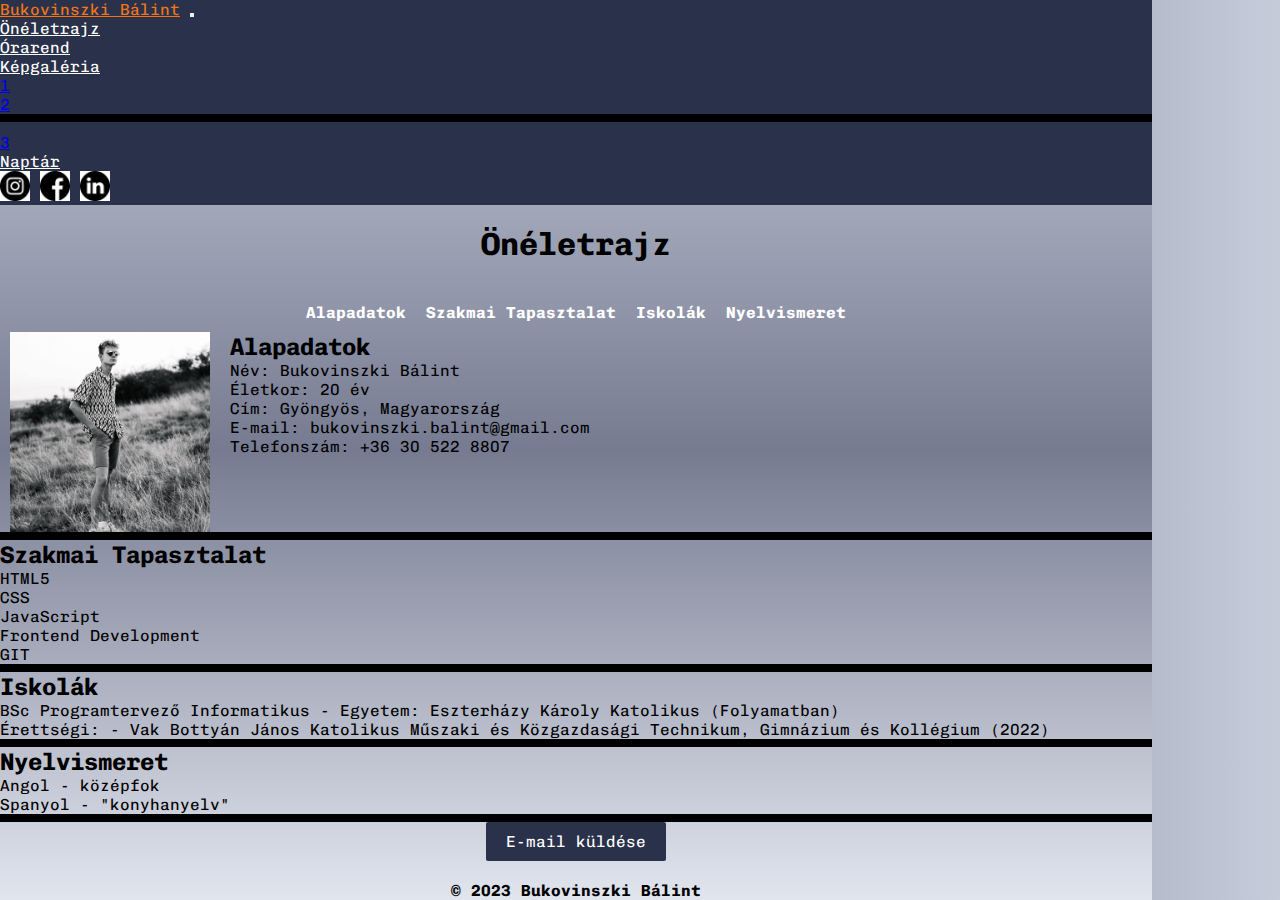
==== index.html @ 13ede570 "0926" ====
<!DOCTYPE html>
<html lang="hu">
<head>
    <meta charset="UTF-8">
    <meta name="viewport" content="width=device-width, initial-scale=1.0">
    <link rel="shortcut icon" href="img/favicon/favicon.png" type="image/x-icon">
    <link href="https://cdn.jsdelivr.net/npm/bootstrap@5.3.2/dist/css/bootstrap.min.css" rel="stylesheet" integrity="sha384-T3c6CoIi6uLrA9TneNEoa7RxnatzjcDSCmG1MXxSR1GAsXEV/Dwwykc2MPK8M2HN" crossorigin="anonymous">
    <link rel="stylesheet" href="css/style.css">
    <script src="js/app.js"></script>
    <title>Önéletrajz</title>
</head>
<body>
    <div class="container">
        <header>
            <nav class="navbar navbar-expand-lg bg-body-tertiary" id="nav-color">
                <div class="container-fluid">
                  <a class="navbar-brand" href="index.html">Bukovinszki Bálint</a>
                  <button class="navbar-toggler" type="button" data-bs-toggle="collapse" data-bs-target="#navbarSupportedContent" aria-controls="navbarSupportedContent" aria-expanded="false" aria-label="Toggle navigation">
                    <span class="navbar-toggler-icon"></span>
                  </button>
                  <div class="collapse navbar-collapse" id="navbarSupportedContent">
                    <ul class="navbar-nav me-auto mb-2 mb-lg-0">
                      <li class="nav-item">
                        <a class="nav-link active" aria-current="page" href="index.html">Önéletrajz</a>
                      </li>
                      <li class="nav-item">
                        <a class="nav-link" href="orarend.html">Órarend</a>
                      </li>
                      <li class="nav-item dropdown">
                        <a class="nav-link dropdown-toggle" href="galeria.html" role="button" data-bs-toggle="dropdown" aria-expanded="false">
                          Képgaléria
                        </a>
                        <ul class="dropdown-menu">
                          <li><a class="dropdown-item" href="#">1</a></li>
                          <li><a class="dropdown-item" href="#">2</a></li>
                          <li><hr class="dropdown-divider"></li>
                          <li><a class="dropdown-item" href="#">3</a></li>
                        </ul>
                      </li>
                      <li class="nav-item">
                        <a class="nav-link" href="naptar.html">Naptár</a>
                      </li>
                    </ul>
                    <div class="social-icons">
                      <a href="https://www.facebook.com/balint.bukovinszki" target="_blank"><img src="/img/favicon/instagram.png" alt="Instagram"></a>
                      <a href="https://www.instagram.com/balint_bukovinszki/" target="_blank"><img src="/img/favicon/facebook.png" alt="Facebook"></a>
                      <a href="https://www.linkedin.com/in/bálint-bukovinszki-180b62279/" target="_blank"><img src="/img/favicon/linkedin.png" alt="LinkedIn"></a>
                  </div>
                  </div>
                </div>
              </nav>
        </header>
        <main>
          <h1 class="resume_cv">Önéletrajz</h1>
          <div class="bookmarks">
              <a class="bookmark-link" href="#basic-info">Alapadatok</a>
              <a class="bookmark-link" href="#professional-experience">Szakmai Tapasztalat</a>
              <a class="bookmark-link" href="#education">Iskolák</a>
              <a class="bookmark-link" href="#languages">Nyelvismeret</a>
          </div>
      
          <a id="basic-info"></a>
      <div class="resume-container">
              <img src="/img/its_me.jpeg" alt="Profilkép" class="resume-image">
              <a id="basic-info">
            <h2>Alapadatok</h2>
        <p>Név: Bukovinszki Bálint</p>
        <p>Életkor: 20 év</p>
        <p>Cím: Gyöngyös, Magyarország</p>
        <p>E-mail: bukovinszki.balint@gmail.com</p>
        <p>Telefonszám: +36 30 522 8807</p>
          </a>
          </div>
          <hr>
          <a id="skills"></a>
          <h2>Szakmai Tapasztalat</h2>
          <ul>
              <li>HTML5</li>
              <li>CSS</li>
              <li>JavaScript</li>
              <li>Frontend Development</li>
              <li>GIT</li>
          </ul>
          <hr>
          <a id="education"></a>
          <h2>Iskolák</h2>
          <ul>
              <li>BSc Programtervező Informatikus - Egyetem: Eszterházy Károly Katolikus (Folyamatban)</li>
              <li>Érettségi: - Vak Bottyán János Katolikus Műszaki és Közgazdasági Technikum, Gimnázium és Kollégium (2022)</li>
          </ul>
          <hr>
          <a id="languages"></a>
          <h2>Nyelvismeret</h2>
          <p>Angol - középfok</p>
          <p>Spanyol - "konyhanyelv"</p>
          <hr>
          <div class="email-link-container"><a class="email-link" href="mailto:bukovinszki.balint@gmail.com?subject=Webprogramozás%20I">E-mail küldése</a></div>
      </main>
      
        <footer><p class="copyright">&copy; 2023 Bukovinszki Bálint</p></footer>
    </div>
    <script src="https://cdn.jsdelivr.net/npm/bootstrap@5.3.2/dist/js/bootstrap.bundle.min.js" integrity="sha384-C6RzsynM9kWDrMNeT87bh95OGNyZPhcTNXj1NW7RuBCsyN/o0jlpcV8Qyq46cDfL" crossorigin="anonymous"></script>
</body>
</html>
---- css/style.css ----
@import url('https://fonts.googleapis.com/css2?family=Chivo+Mono:ital,wght@0,400;1,100;1,200;1,600&family=Mukta:wght@300;400;500;700;800&display=swap');
*{
    margin: 0;
    padding: 0;
    font-family: 'Chivo Mono', 'Times New Roman', Times, serif;
}
html,body{
    height: 100%;
    overflow-y: hidden;
    background-image: linear-gradient(to left, rgb(199, 204, 219) , rgb(118, 123, 145), rgb(225, 229, 238));
}
.container{
    height: 100%;
    width: 90%;
    display: flex;
    flex-flow: column;
    background-image: linear-gradient(to bottom, rgb(199, 204, 219) , rgb(118, 123, 145), rgb(225, 229, 238));
    overflow-y: auto;
}
#nav-color{
    background-color: #2A324B !important;
    color:white !important;
}
.navbar .navbar-nav .nav-link{
    color:white;
    transition:color 0.3s ease-in-out;
}
.navbar .navbar-nav .nav-link:hover {
    color: #F57514;
}
.navbar .navbar-brand {
    color: #F57514;
}
header{
    top:0;
}
main{
    flex: 1;
}
.social-icons {
    display: flex;
    align-items: center;
    gap: 10px;
}

.social-icons a {
    text-decoration: none;
    color: white;
}

.social-icons img {
    height: 30px;
    width: 30px;
    background-color: white;
}
.social-icons a:hover{
    box-shadow: 0px 0px 150px #000000;
    z-index: 2;
    transform: scale(1.5);
    transition: transform 0.6s ease;
  }
  .copyright{
    display: flex;
    flex-wrap: wrap;
    justify-content: center;
    font-weight: bold;
  }
  .copyright:hover{
    color: #F57514;
  }
  .resume_cv{
    text-align: center;
    padding: 20px;
  }

.resume-container {
    display: flex;
    flex-direction: row;
    align-items: flex-start;
    margin-top: 10px;
    padding-left:10px;
}

.resume-image {
    max-width: 200px;
    height: auto;
    float: left;
    margin-right: 20px;
}

.resume-details {
    flex: 1;
}
.bookmarks {
    display: flex;
    justify-content: center;
    margin-top: 20px;
}

.bookmark-link {
    margin: 0 10px;
    text-decoration: none;
    color:white;
    font-weight: bold;
}

.bookmark-link:hover {
    color: #2A324B;
    background-color: gainsboro;
    transform: scale(1.1);
    transition: color 0.6s ease, transform 0.6s ease;
}

hr{
    border: 4px solid black;
}
.email-link-container{
    display: flex;
    justify-content: center;
    align-items: center;
    padding-bottom: 20px;
}
.email-link {
    display: inline-block;
    align-items: center;
    background-color: #2A324B;
    color: white;
    padding: 10px 20px;
    border-radius: 2px;
    text-decoration: none;
    transition: background-color 0.6s ease; 
}

.email-link:hover {
    background-color: #3c496f;
}
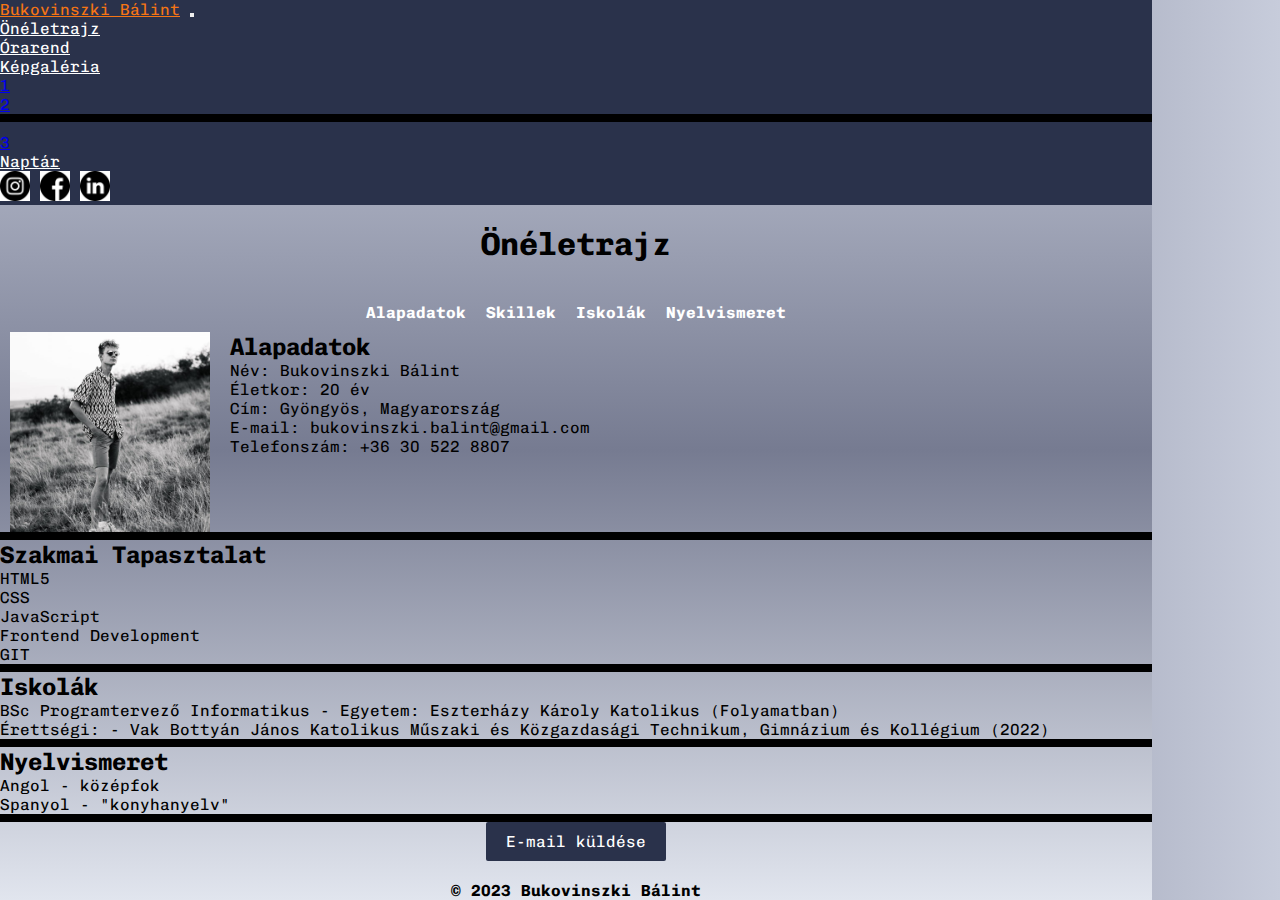
==== commit 46521b25: "modified_colors_" ====
--- a/index.html
+++ b/index.html
@@ -42,8 +42,8 @@
                       </li>
                     </ul>
                     <div class="social-icons">
-                      <a href="https://www.facebook.com/balint.bukovinszki" target="_blank"><img src="/img/favicon/instagram.png" alt="Instagram"></a>
-                      <a href="https://www.instagram.com/balint_bukovinszki/" target="_blank"><img src="/img/favicon/facebook.png" alt="Facebook"></a>
+                      <a href="https://www.instagram.com/balint_bukovinszki/" target="_blank"><img src="/img/favicon/instagram.png" alt="Instagram"></a>
+                      <a href="https://www.facebook.com/balint.bukovinszki" target="_blank"><img src="/img/favicon/facebook.png" alt="Facebook"></a>
                       <a href="https://www.linkedin.com/in/bálint-bukovinszki-180b62279/" target="_blank"><img src="/img/favicon/linkedin.png" alt="LinkedIn"></a>
                   </div>
                   </div>
@@ -54,7 +54,7 @@
           <h1 class="resume_cv">Önéletrajz</h1>
           <div class="bookmarks">
               <a class="bookmark-link" href="#basic-info">Alapadatok</a>
-              <a class="bookmark-link" href="#professional-experience">Szakmai Tapasztalat</a>
+              <a class="bookmark-link" href="skills">Skillek</a>
               <a class="bookmark-link" href="#education">Iskolák</a>
               <a class="bookmark-link" href="#languages">Nyelvismeret</a>
           </div>
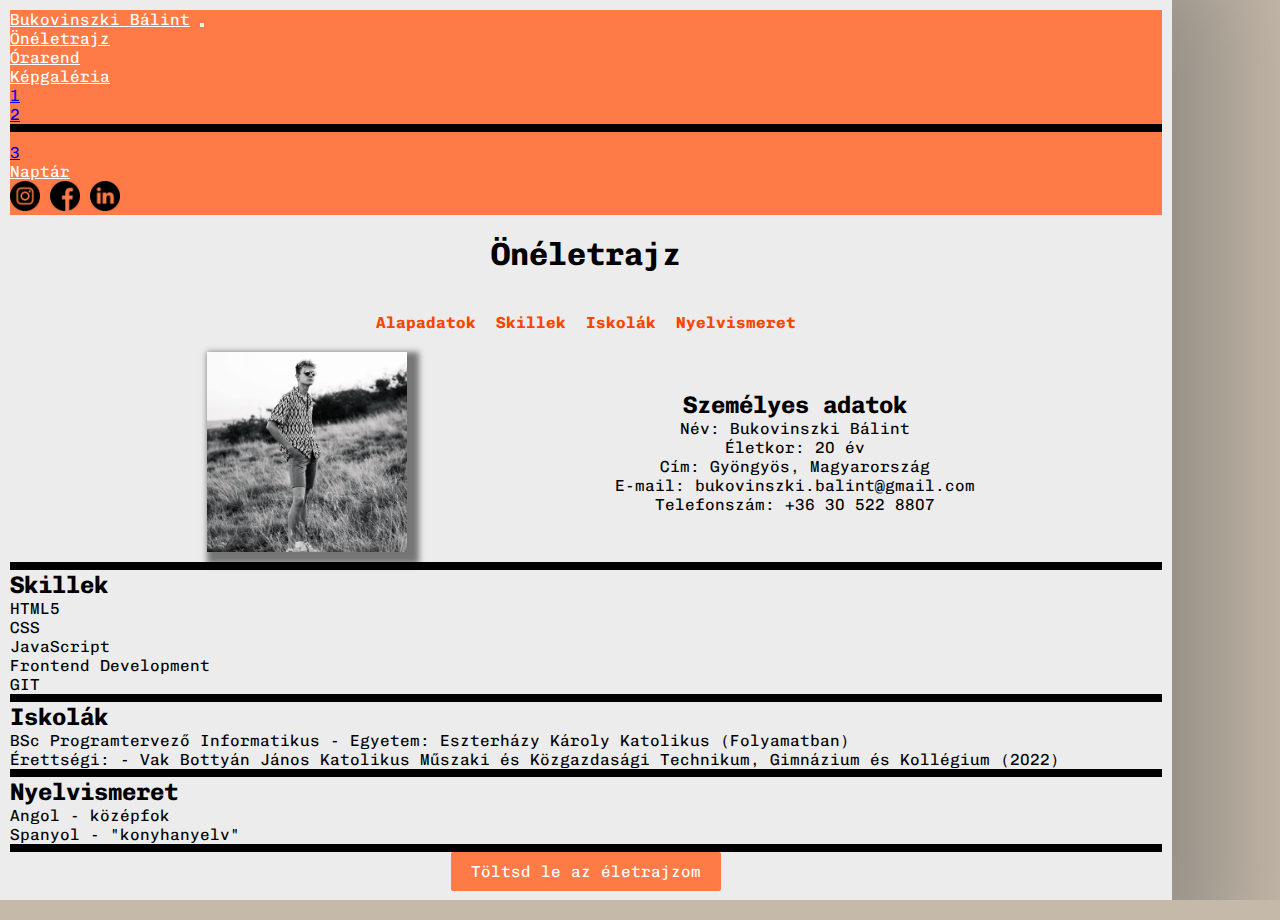
==== commit 06240380: "modified_" ====
--- a/index.html
+++ b/index.html
@@ -54,26 +54,25 @@
           <h1 class="resume_cv">Önéletrajz</h1>
           <div class="bookmarks">
               <a class="bookmark-link" href="#basic-info">Alapadatok</a>
-              <a class="bookmark-link" href="skills">Skillek</a>
+              <a class="bookmark-link" href="#skills">Skillek</a>
               <a class="bookmark-link" href="#education">Iskolák</a>
               <a class="bookmark-link" href="#languages">Nyelvismeret</a>
           </div>
-      
-          <a id="basic-info"></a>
-      <div class="resume-container">
+
+            <div class="resume-container">
               <img src="/img/its_me.jpeg" alt="Profilkép" class="resume-image">
               <a id="basic-info">
-            <h2>Alapadatok</h2>
-        <p>Név: Bukovinszki Bálint</p>
-        <p>Életkor: 20 év</p>
-        <p>Cím: Gyöngyös, Magyarország</p>
-        <p>E-mail: bukovinszki.balint@gmail.com</p>
-        <p>Telefonszám: +36 30 522 8807</p>
-          </a>
+            <h2>Személyes adatok</h2>
+            <p>Név: Bukovinszki Bálint</p>
+            <p>Életkor: 20 év</p>
+            <p>Cím: Gyöngyös, Magyarország</p>
+            <p>E-mail: bukovinszki.balint@gmail.com</p>
+            <p>Telefonszám: +36 30 522 8807</p>
+            </a>
           </div>
           <hr>
           <a id="skills"></a>
-          <h2>Szakmai Tapasztalat</h2>
+          <h2>Skillek</h2>
           <ul>
               <li>HTML5</li>
               <li>CSS</li>
@@ -94,6 +93,8 @@
           <p>Angol - középfok</p>
           <p>Spanyol - "konyhanyelv"</p>
           <hr>
+          <div class="resume_download_container"><a class="resume_download" href="#">Töltsd le az életrajzom</a></div>
+          <hr>
           <div class="email-link-container"><a class="email-link" href="mailto:bukovinszki.balint@gmail.com?subject=Webprogramozás%20I">E-mail küldése</a></div>
       </main>
       
--- a/css/style.css
+++ b/css/style.css
@@ -7,29 +7,35 @@
 html,body{
     height: 100%;
     overflow-y: hidden;
-    background-image: linear-gradient(to left, rgb(199, 204, 219) , rgb(118, 123, 145), rgb(225, 229, 238));
+    background-color:#c5b9a9;
 }
 .container{
     height: 100%;
     width: 90%;
     display: flex;
     flex-flow: column;
-    background-image: linear-gradient(to bottom, rgb(199, 204, 219) , rgb(118, 123, 145), rgb(225, 229, 238));
+    background-color: #ececec;
     overflow-y: auto;
+    box-shadow: 5px 5px 100px 50px rgba(98, 98, 98, 0.5);
+    padding: 10px;
 }
 #nav-color{
-    background-color: #2A324B !important;
+    background-color: #fe7b47 !important;
     color:white !important;
 }
 .navbar .navbar-nav .nav-link{
     color:white;
-    transition:color 0.3s ease-in-out;
+    transition:color 0.6s ease-in-out;
 }
 .navbar .navbar-nav .nav-link:hover {
-    color: #F57514;
+    color: black;
 }
 .navbar .navbar-brand {
-    color: #F57514;
+    color: white;
+    transition:  color 0.6s ease-out;
+}
+.navbar .navbar-brand:hover {
+    color: black;
 }
 header{
     top:0;
@@ -51,7 +57,6 @@
 .social-icons img {
     height: 30px;
     width: 30px;
-    background-color: white;
 }
 .social-icons a:hover{
     box-shadow: 0px 0px 150px #000000;
@@ -75,10 +80,13 @@
 
 .resume-container {
     display: flex;
-    flex-direction: row;
-    align-items: flex-start;
+    flex-flow: row wrap;
+    justify-content: space-evenly;
+    align-items: center;
     margin-top: 10px;
     padding-left:10px;
+    padding-top: 10px;
+    padding-bottom: 10px;
 }
 
 .resume-image {
@@ -86,6 +94,11 @@
     height: auto;
     float: left;
     margin-right: 20px;
+    box-shadow:6px 6px 6px 6px rgba(0, 0, 0, .5);
+    transition:transform 0.6s ease;
+}
+.resume-image:hover {
+    transform: scale(1.4);
 }
 
 .resume-details {
@@ -93,6 +106,7 @@
 }
 .bookmarks {
     display: flex;
+    flex-flow: row wrap;
     justify-content: center;
     margin-top: 20px;
 }
@@ -100,7 +114,7 @@
 .bookmark-link {
     margin: 0 10px;
     text-decoration: none;
-    color:white;
+    color:#f64600;
     font-weight: bold;
 }
 
@@ -123,7 +137,7 @@
 .email-link {
     display: inline-block;
     align-items: center;
-    background-color: #2A324B;
+    background-color: #fe7b47;
     color: white;
     padding: 10px 20px;
     border-radius: 2px;
@@ -132,5 +146,24 @@
 }
 
 .email-link:hover {
-    background-color: #3c496f;
+    background-color: #f25314;
+}
+.resume_download_container{
+    display: flex;
+    justify-content: center;
+    align-items: center;
+    padding-bottom: 20px;
+}
+.resume_download{
+    display: inline-block;
+    align-items: center;
+    background-color: #fe7b47;
+    color: white;
+    padding: 10px 20px;
+    border-radius: 2px;
+    text-decoration: none;
+    transition: background-color 0.6s ease; 
+}
+#basic-info, #skills, #education, #languages {
+    text-align: center;
 }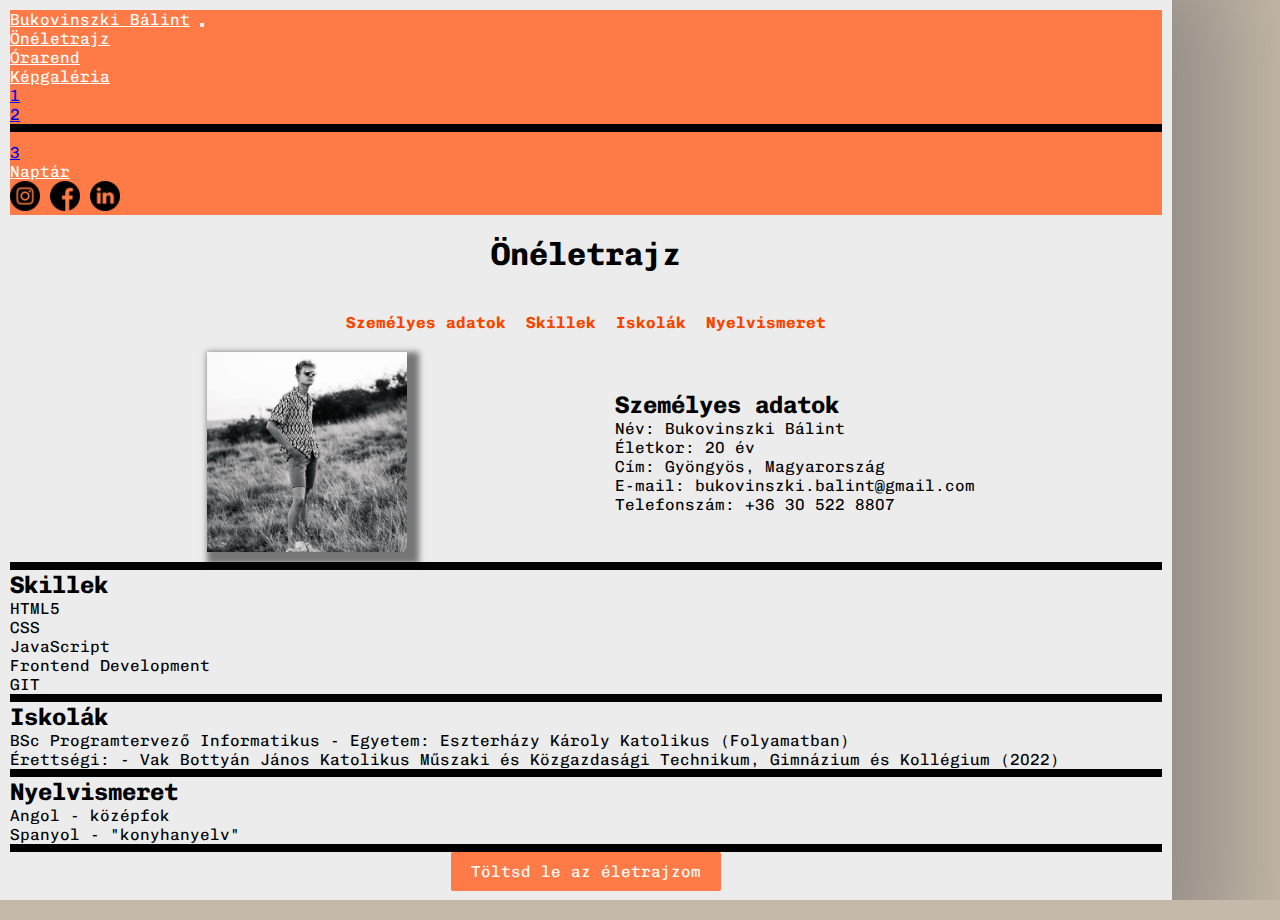
==== commit ee7bf595: "modify" ====
--- a/index.html
+++ b/index.html
@@ -53,7 +53,7 @@
         <main>
           <h1 class="resume_cv">Önéletrajz</h1>
           <div class="bookmarks">
-              <a class="bookmark-link" href="#basic-info">Alapadatok</a>
+              <a class="bookmark-link" href="#personal-info">Személyes adatok</a>
               <a class="bookmark-link" href="#skills">Skillek</a>
               <a class="bookmark-link" href="#education">Iskolák</a>
               <a class="bookmark-link" href="#languages">Nyelvismeret</a>
@@ -61,7 +61,7 @@
 
             <div class="resume-container">
               <img src="/img/its_me.jpeg" alt="Profilkép" class="resume-image">
-              <a id="basic-info">
+              <a id="personal-info">
             <h2>Személyes adatok</h2>
             <p>Név: Bukovinszki Bálint</p>
             <p>Életkor: 20 év</p>
--- a/css/style.css
+++ b/css/style.css
@@ -61,7 +61,7 @@
 .social-icons a:hover{
     box-shadow: 0px 0px 150px #000000;
     z-index: 2;
-    transform: scale(1.5);
+    transform: scale(1.6);
     transition: transform 0.6s ease;
   }
   .copyright{
@@ -98,7 +98,7 @@
     transition:transform 0.6s ease;
 }
 .resume-image:hover {
-    transform: scale(1.4);
+    transform: scale(1.2);
 }
 
 .resume-details {
@@ -166,4 +166,7 @@
 }
 #basic-info, #skills, #education, #languages {
     text-align: center;
+}
+#basic-info{
+    padding-top: 20px;
 }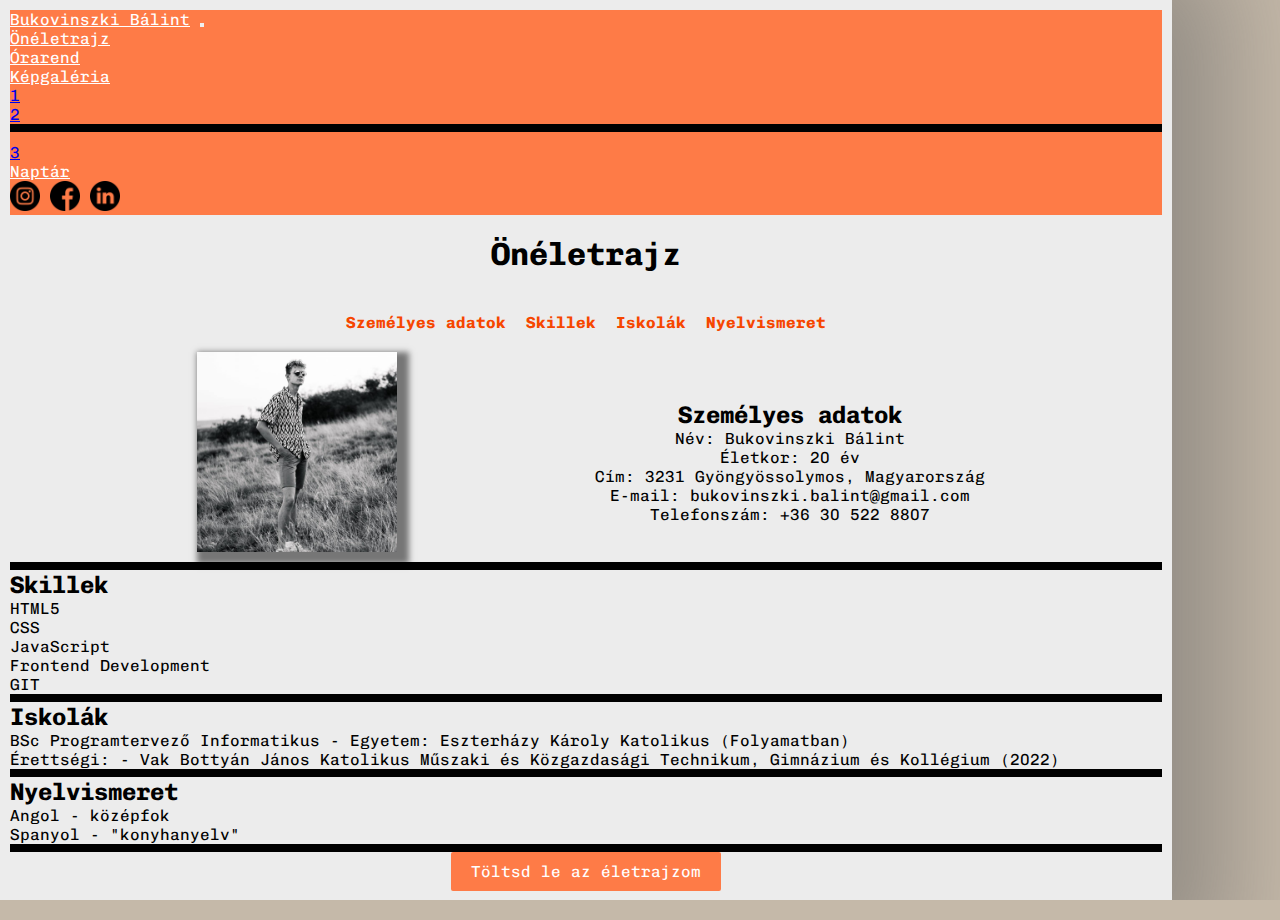
==== commit 1c59bf73: "modify0927" ====
--- a/index.html
+++ b/index.html
@@ -65,7 +65,7 @@
             <h2>Személyes adatok</h2>
             <p>Név: Bukovinszki Bálint</p>
             <p>Életkor: 20 év</p>
-            <p>Cím: Gyöngyös, Magyarország</p>
+            <p>Cím: 3231 Gyöngyössolymos, Magyarország</p>
             <p>E-mail: bukovinszki.balint@gmail.com</p>
             <p>Telefonszám: +36 30 522 8807</p>
             </a>
@@ -90,10 +90,10 @@
           <hr>
           <a id="languages"></a>
           <h2>Nyelvismeret</h2>
-          <p>Angol - középfok</p>
-          <p>Spanyol - "konyhanyelv"</p>
+          <li>Angol - középfok</li>
+          <li>Spanyol - "konyhanyelv"</li>
           <hr>
-          <div class="resume_download_container"><a class="resume_download" href="#">Töltsd le az életrajzom</a></div>
+          <div class="resume_download_container"><a class="resume_download" href="/img/eurpass_cv/CV _ Bálint Bukovinszki.pdf">Töltsd le az életrajzom</a></div>
           <hr>
           <div class="email-link-container"><a class="email-link" href="mailto:bukovinszki.balint@gmail.com?subject=Webprogramozás%20I">E-mail küldése</a></div>
       </main>
--- a/css/style.css
+++ b/css/style.css
@@ -1,3 +1,4 @@
+/*Egész oldra való beállítások jel:H*/
 @import url('https://fonts.googleapis.com/css2?family=Chivo+Mono:ital,wght@0,400;1,100;1,200;1,600&family=Mukta:wght@300;400;500;700;800&display=swap');
 *{
     margin: 0;
@@ -9,6 +10,7 @@
     overflow-y: hidden;
     background-color:#c5b9a9;
 }
+/*H*/
 .container{
     height: 100%;
     width: 90%;
@@ -19,6 +21,7 @@
     box-shadow: 5px 5px 100px 50px rgba(98, 98, 98, 0.5);
     padding: 10px;
 }
+/*HEADER beállítása jel:N*/
 #nav-color{
     background-color: #fe7b47 !important;
     color:white !important;
@@ -64,6 +67,8 @@
     transform: scale(1.6);
     transition: transform 0.6s ease;
   }
+  /*N*/
+  /*Footer bállításai*/
   .copyright{
     display: flex;
     flex-wrap: wrap;
@@ -73,6 +78,8 @@
   .copyright:hover{
     color: #F57514;
   }
+  /*F*/
+  /*Main beállításai*/
   .resume_cv{
     text-align: center;
     padding: 20px;
@@ -164,9 +171,13 @@
     text-decoration: none;
     transition: background-color 0.6s ease; 
 }
-#basic-info, #skills, #education, #languages {
+.resume_download:hover{
+    background-color: #f25314;
+}
+#personal-info, #skills, #education, #languages {
     text-align: center;
 }
-#basic-info{
+#personal-info{
     padding-top: 20px;
-}+}
+/*M*/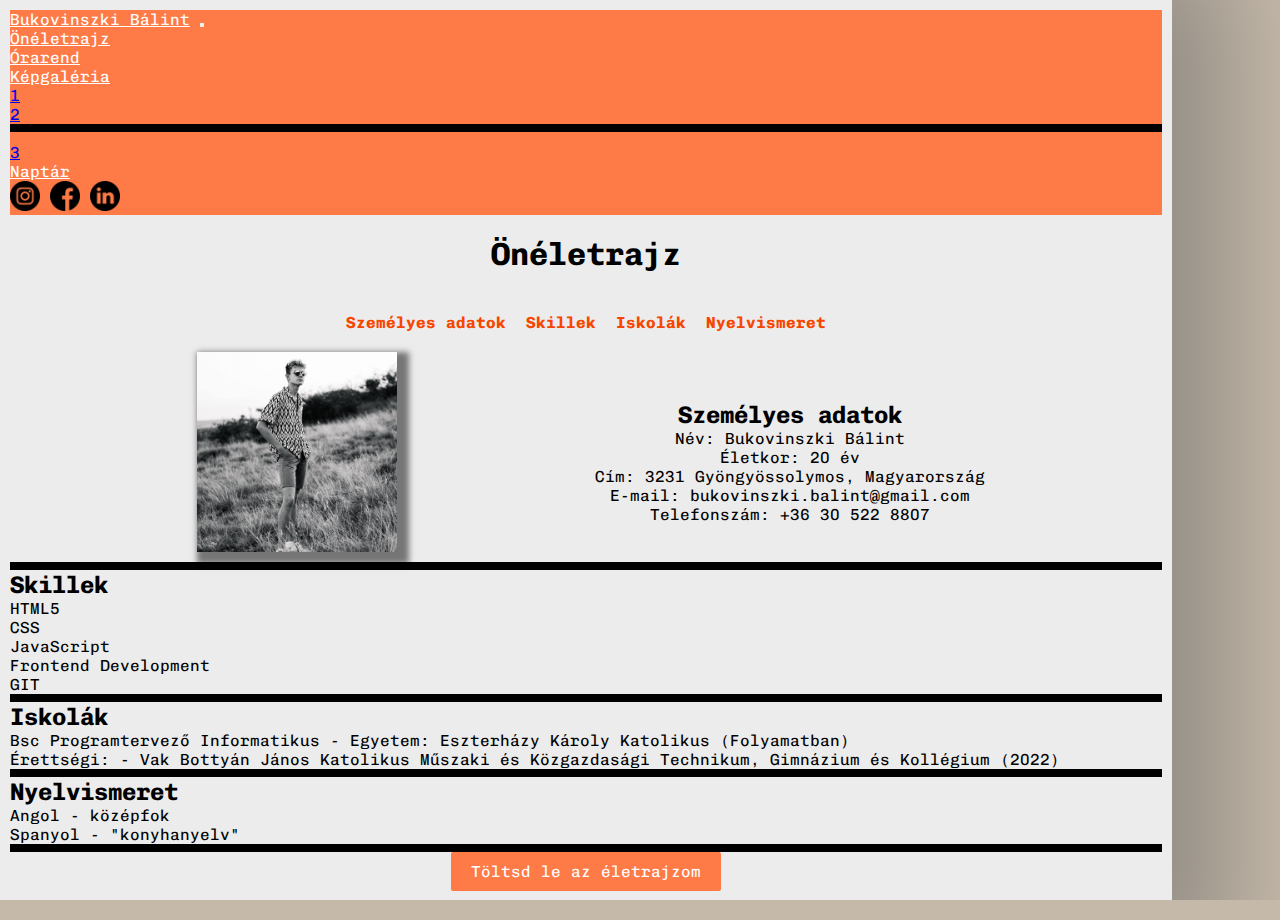
==== commit 4444c5f4: "modify" ====
--- a/index.html
+++ b/index.html
@@ -84,7 +84,7 @@
           <a id="education"></a>
           <h2>Iskolák</h2>
           <ul>
-              <li>BSc Programtervező Informatikus - Egyetem: Eszterházy Károly Katolikus (Folyamatban)</li>
+              <li>Bsc Programtervező Informatikus - Egyetem: Eszterházy Károly Katolikus (Folyamatban)</li>
               <li>Érettségi: - Vak Bottyán János Katolikus Műszaki és Közgazdasági Technikum, Gimnázium és Kollégium (2022)</li>
           </ul>
           <hr>
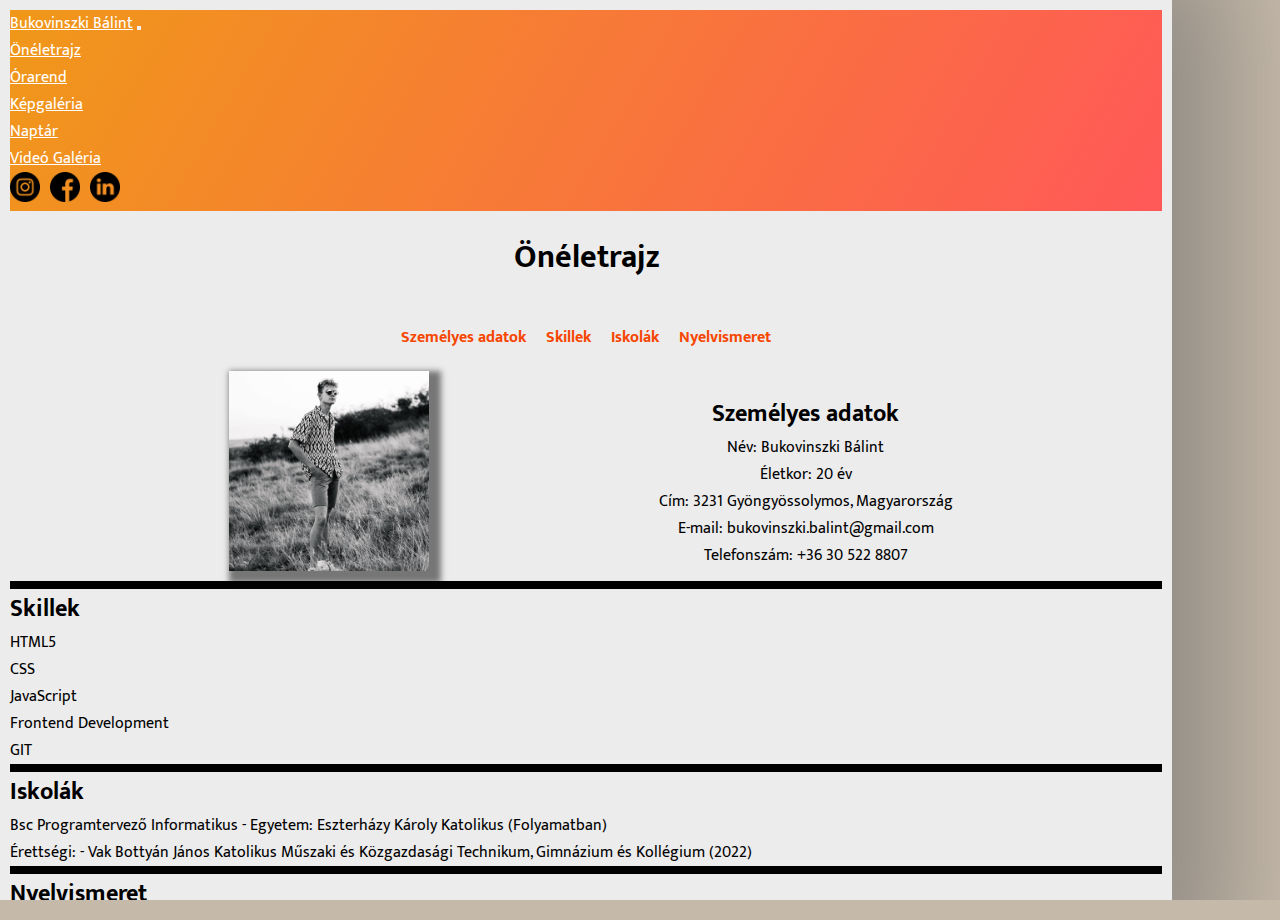
==== commit 174613bd: ".changes" ====
--- a/index.html
+++ b/index.html
@@ -1,105 +1,159 @@
 <!DOCTYPE html>
 <html lang="hu">
-<head>
-    <meta charset="UTF-8">
-    <meta name="viewport" content="width=device-width, initial-scale=1.0">
-    <link rel="shortcut icon" href="img/favicon/favicon.png" type="image/x-icon">
-    <link href="https://cdn.jsdelivr.net/npm/bootstrap@5.3.2/dist/css/bootstrap.min.css" rel="stylesheet" integrity="sha384-T3c6CoIi6uLrA9TneNEoa7RxnatzjcDSCmG1MXxSR1GAsXEV/Dwwykc2MPK8M2HN" crossorigin="anonymous">
-    <link rel="stylesheet" href="css/style.css">
+  <head>
+    <meta charset="UTF-8" />
+    <meta name="viewport" content="width=device-width, initial-scale=1.0" />
+    <link
+      rel="shortcut icon"
+      href="img/favicon/favicon.png"
+      type="image/x-icon"
+    />
+    <link
+      href="https://cdn.jsdelivr.net/npm/bootstrap@5.3.2/dist/css/bootstrap.min.css"
+      rel="stylesheet"
+      integrity="sha384-T3c6CoIi6uLrA9TneNEoa7RxnatzjcDSCmG1MXxSR1GAsXEV/Dwwykc2MPK8M2HN"
+      crossorigin="anonymous"
+    />
+    <link rel="stylesheet" href="css/style.css" />
     <script src="js/app.js"></script>
     <title>Önéletrajz</title>
-</head>
-<body>
+  </head>
+
+  <body>
     <div class="container">
-        <header>
-            <nav class="navbar navbar-expand-lg bg-body-tertiary" id="nav-color">
-                <div class="container-fluid">
-                  <a class="navbar-brand" href="index.html">Bukovinszki Bálint</a>
-                  <button class="navbar-toggler" type="button" data-bs-toggle="collapse" data-bs-target="#navbarSupportedContent" aria-controls="navbarSupportedContent" aria-expanded="false" aria-label="Toggle navigation">
-                    <span class="navbar-toggler-icon"></span>
-                  </button>
-                  <div class="collapse navbar-collapse" id="navbarSupportedContent">
-                    <ul class="navbar-nav me-auto mb-2 mb-lg-0">
-                      <li class="nav-item">
-                        <a class="nav-link active" aria-current="page" href="index.html">Önéletrajz</a>
-                      </li>
-                      <li class="nav-item">
-                        <a class="nav-link" href="orarend.html">Órarend</a>
-                      </li>
-                      <li class="nav-item dropdown">
-                        <a class="nav-link dropdown-toggle" href="galeria.html" role="button" data-bs-toggle="dropdown" aria-expanded="false">
-                          Képgaléria
-                        </a>
-                        <ul class="dropdown-menu">
-                          <li><a class="dropdown-item" href="#">1</a></li>
-                          <li><a class="dropdown-item" href="#">2</a></li>
-                          <li><hr class="dropdown-divider"></li>
-                          <li><a class="dropdown-item" href="#">3</a></li>
-                        </ul>
-                      </li>
-                      <li class="nav-item">
-                        <a class="nav-link" href="naptar.html">Naptár</a>
-                      </li>
-                    </ul>
-                    <div class="social-icons">
-                      <a href="https://www.instagram.com/balint_bukovinszki/" target="_blank"><img src="/img/favicon/instagram.png" alt="Instagram"></a>
-                      <a href="https://www.facebook.com/balint.bukovinszki" target="_blank"><img src="/img/favicon/facebook.png" alt="Facebook"></a>
-                      <a href="https://www.linkedin.com/in/bálint-bukovinszki-180b62279/" target="_blank"><img src="/img/favicon/linkedin.png" alt="LinkedIn"></a>
-                  </div>
-                  </div>
-                </div>
-              </nav>
-        </header>
-        <main>
-          <h1 class="resume_cv">Önéletrajz</h1>
-          <div class="bookmarks">
-              <a class="bookmark-link" href="#personal-info">Személyes adatok</a>
-              <a class="bookmark-link" href="#skills">Skillek</a>
-              <a class="bookmark-link" href="#education">Iskolák</a>
-              <a class="bookmark-link" href="#languages">Nyelvismeret</a>
+      <header>
+        <nav class="navbar navbar-expand-lg bg-body-tertiary" id="nav-color">
+          <div class="container-fluid">
+            <a class="navbar-brand" href="index.html">Bukovinszki Bálint</a>
+            <button
+              class="navbar-toggler"
+              type="button"
+              data-bs-toggle="collapse"
+              data-bs-target="#navbarSupportedContent"
+              aria-controls="navbarSupportedContent"
+              aria-expanded="false"
+              aria-label="Toggle navigation"
+            >
+              <span class="navbar-toggler-icon"></span>
+            </button>
+            <div class="collapse navbar-collapse" id="navbarSupportedContent">
+              <ul class="navbar-nav me-auto mb-2 mb-lg-0">
+                <li class="nav-item">
+                  <a
+                    class="nav-link active"
+                    aria-current="page"
+                    href="index.html"
+                    >Önéletrajz</a
+                  >
+                </li>
+                <li class="nav-item">
+                  <a class="nav-link" href="orarend.html">Órarend</a>
+                </li>
+                <li class="nav-item">
+                  <a class="nav-link" href="galeria.html"> Képgaléria </a>
+                </li>
+                <li class="nav-item">
+                  <a class="nav-link" href="naptar.html">Naptár</a>
+                </li>
+                <li class="nav-item">
+                  <a class="nav-link" href="videogaleria.html">Videó Galéria</a>
+                </li>
+              </ul>
+              <div class="social-icons">
+                <a
+                  href="https://www.instagram.com/balint_bukovinszki/"
+                  target="_blank"
+                  ><img src="/img/favicon/instagram.png" alt="Instagram"
+                /></a>
+                <a
+                  href="https://www.facebook.com/balint.bukovinszki"
+                  target="_blank"
+                  ><img src="/img/favicon/facebook.png" alt="Facebook"
+                /></a>
+                <a
+                  href="https://www.linkedin.com/in/bálint-bukovinszki-180b62279/"
+                  target="_blank"
+                  ><img src="/img/favicon/linkedin.png" alt="LinkedIn"
+                /></a>
+              </div>
+            </div>
           </div>
+        </nav>
+      </header>
+      <main>
+        <h1 class="resume_cv">Önéletrajz</h1>
+        <div class="bookmarks">
+          <a class="bookmark-link" href="#personal-info">Személyes adatok</a>
+          <a class="bookmark-link" href="#skills">Skillek</a>
+          <a class="bookmark-link" href="#education">Iskolák</a>
+          <a class="bookmark-link" href="#languages">Nyelvismeret</a>
+        </div>
 
-            <div class="resume-container">
-              <img src="/img/its_me.jpeg" alt="Profilkép" class="resume-image">
-              <a id="personal-info">
+        <div class="resume-container">
+          <img src="/img/its_me.jpeg" alt="Profilkép" class="resume-image" />
+          <a id="personal-info">
             <h2>Személyes adatok</h2>
             <p>Név: Bukovinszki Bálint</p>
             <p>Életkor: 20 év</p>
             <p>Cím: 3231 Gyöngyössolymos, Magyarország</p>
             <p>E-mail: bukovinszki.balint@gmail.com</p>
             <p>Telefonszám: +36 30 522 8807</p>
-            </a>
-          </div>
-          <hr>
-          <a id="skills"></a>
-          <h2>Skillek</h2>
-          <ul>
-              <li>HTML5</li>
-              <li>CSS</li>
-              <li>JavaScript</li>
-              <li>Frontend Development</li>
-              <li>GIT</li>
-          </ul>
-          <hr>
-          <a id="education"></a>
-          <h2>Iskolák</h2>
-          <ul>
-              <li>Bsc Programtervező Informatikus - Egyetem: Eszterházy Károly Katolikus (Folyamatban)</li>
-              <li>Érettségi: - Vak Bottyán János Katolikus Műszaki és Közgazdasági Technikum, Gimnázium és Kollégium (2022)</li>
-          </ul>
-          <hr>
-          <a id="languages"></a>
-          <h2>Nyelvismeret</h2>
-          <li>Angol - középfok</li>
-          <li>Spanyol - "konyhanyelv"</li>
-          <hr>
-          <div class="resume_download_container"><a class="resume_download" href="/img/eurpass_cv/CV _ Bálint Bukovinszki.pdf">Töltsd le az életrajzom</a></div>
-          <hr>
-          <div class="email-link-container"><a class="email-link" href="mailto:bukovinszki.balint@gmail.com?subject=Webprogramozás%20I">E-mail küldése</a></div>
+          </a>
+        </div>
+        <hr />
+        <a id="skills"></a>
+        <h2>Skillek</h2>
+        <ul>
+          <li>HTML5</li>
+          <li>CSS</li>
+          <li>JavaScript</li>
+          <li>Frontend Development</li>
+          <li>GIT</li>
+        </ul>
+        <hr />
+        <a id="education"></a>
+        <h2>Iskolák</h2>
+        <ul>
+          <li>
+            Bsc Programtervező Informatikus - Egyetem: Eszterházy Károly
+            Katolikus (Folyamatban)
+          </li>
+          <li>
+            Érettségi: - Vak Bottyán János Katolikus Műszaki és Közgazdasági
+            Technikum, Gimnázium és Kollégium (2022)
+          </li>
+        </ul>
+        <hr />
+        <a id="languages"></a>
+        <h2>Nyelvismeret</h2>
+        <li>Angol - középfok</li>
+        <li>Spanyol - "konyhanyelv"</li>
+        <hr />
+        <div class="resume_download_container">
+          <a
+            class="resume_download"
+            href="/img/eurpass_cv/CV _ Bálint Bukovinszki.pdf"
+            >Töltsd le az életrajzom</a
+          >
+        </div>
+        <hr />
+        <div class="email-link-container">
+          <a
+            class="email-link"
+            href="mailto:bukovinszki.balint@gmail.com?subject=Webprogramozás%20I"
+            >E-mail küldése</a
+          >
+        </div>
       </main>
-      
-        <footer><p class="copyright">&copy; 2023 Bukovinszki Bálint</p></footer>
+
+      <footer>
+        <p class="copyright">&copy; 2023 Bukovinszki Bálint</p>
+      </footer>
     </div>
-    <script src="https://cdn.jsdelivr.net/npm/bootstrap@5.3.2/dist/js/bootstrap.bundle.min.js" integrity="sha384-C6RzsynM9kWDrMNeT87bh95OGNyZPhcTNXj1NW7RuBCsyN/o0jlpcV8Qyq46cDfL" crossorigin="anonymous"></script>
-</body>
-</html>+    <script
+      src="https://cdn.jsdelivr.net/npm/bootstrap@5.3.2/dist/js/bootstrap.bundle.min.js"
+      integrity="sha384-C6RzsynM9kWDrMNeT87bh95OGNyZPhcTNXj1NW7RuBCsyN/o0jlpcV8Qyq46cDfL"
+      crossorigin="anonymous"
+    ></script>
+  </body>
+</html>
--- a/css/style.css
+++ b/css/style.css
@@ -1,183 +1,724 @@
 /*Egész oldra való beállítások jel:H*/
-@import url('https://fonts.googleapis.com/css2?family=Chivo+Mono:ital,wght@0,400;1,100;1,200;1,600&family=Mukta:wght@300;400;500;700;800&display=swap');
-*{
-    margin: 0;
-    padding: 0;
-    font-family: 'Chivo Mono', 'Times New Roman', Times, serif;
-}
-html,body{
-    height: 100%;
-    overflow-y: hidden;
-    background-color:#c5b9a9;
-}
+
+/*Remélem nem gond, hogy én angol változó neveket használtam.*/
+
+@import url("https://fonts.googleapis.com/css2?family=Chivo+Mono:ital,wght@0,400;1,100;1,200;1,600&family=Comfortaa:wght@300;400;500;600;700&family=Mukta:wght@300;400;500;700;800&display=swap");
+* {
+  margin: 0;
+  padding: 0;
+  font-family: "Chivo Mono", monospace;
+  font-family: "Comfortaa", cursive;
+  font-family: "Mukta", sans-serif;
+}
+html,
+body {
+  height: 100%;
+  overflow-y: hidden;
+  background-color: #c5b9a9;
+}
+
 /*H*/
-.container{
-    height: 100%;
-    width: 90%;
-    display: flex;
-    flex-flow: column;
-    background-color: #ececec;
-    overflow-y: auto;
-    box-shadow: 5px 5px 100px 50px rgba(98, 98, 98, 0.5);
-    padding: 10px;
-}
+
+.container {
+  height: 100%;
+  width: 90%;
+  display: flex;
+  flex-flow: column;
+  background-color: #ececec;
+  overflow-y: auto;
+  box-shadow: 5px 5px 100px 50px rgba(98, 98, 98, 0.5);
+  padding: 10px;
+}
+
 /*HEADER beállítása jel:N*/
-#nav-color{
-    background-color: #fe7b47 !important;
-    color:white !important;
-}
-.navbar .navbar-nav .nav-link{
-    color:white;
-    transition:color 0.6s ease-in-out;
+
+#nav-color {
+  background-image: linear-gradient(-60deg, #ff5858 0%, #f09819 100%);
+  color: white !important;
+}
+.navbar .navbar-nav .nav-link {
+  color: white;
+  transition: color 0.6s ease-in-out;
 }
 .navbar .navbar-nav .nav-link:hover {
-    color: black;
+  color: black;
 }
 .navbar .navbar-brand {
-    color: white;
-    transition:  color 0.6s ease-out;
+  color: white;
+  transition: color 0.6s ease-out;
 }
 .navbar .navbar-brand:hover {
-    color: black;
-}
-header{
-    top:0;
-}
-main{
+  color: black;
+}
+header {
+  top: 0;
+}
+main {
+  flex: 1;
+}
+.social-icons {
+  display: flex;
+  align-items: center;
+  gap: 10px;
+}
+
+.social-icons a {
+  text-decoration: none;
+  color: white;
+}
+
+.social-icons img {
+  height: 30px;
+  width: 30px;
+}
+.social-icons a:hover {
+  box-shadow: 0px 0px 150px #000000;
+  z-index: 2;
+  transform: scale(1.6);
+  transition: transform 0.6s ease;
+}
+
+/*N*/
+/*Footer bállításai*/
+
+.copyright {
+  display: flex;
+  flex-wrap: wrap;
+  justify-content: center;
+  font-weight: bold;
+}
+.copyright:hover {
+  color: #f57514;
+}
+
+/*F*/
+/*Main beállításai*/
+
+.resume_cv {
+  text-align: center;
+  padding: 20px;
+}
+
+.resume-container {
+  display: flex;
+  flex-flow: row wrap;
+  justify-content: space-evenly;
+  align-items: center;
+  margin-top: 10px;
+  padding-left: 10px;
+  padding-top: 10px;
+  padding-bottom: 10px;
+}
+
+.resume-image {
+  max-width: 200px;
+  height: auto;
+  float: left;
+  margin-right: 20px;
+  box-shadow: 6px 6px 6px 6px rgba(0, 0, 0, 0.5);
+  transition: transform 0.6s ease;
+  -webkit-animation: resume_img 2s cubic-bezier(1, 0, 0, 1) both;
+  animation: resume_img 2s cubic-bezier(1, 0, 0, 1) both;
+}
+.resume-image:hover {
+  transform: scale(1.2);
+}
+@-webkit-keyframes resume_img {
+  0% {
+    -webkit-transform: scale(0.5);
+    transform: scale(0.5);
+  }
+  100% {
+    -webkit-transform: scale(1);
+    transform: scale(1);
+  }
+}
+@keyframes resume_img {
+  0% {
+    -webkit-transform: scale(0.5);
+    transform: scale(0.5);
+  }
+  100% {
+    -webkit-transform: scale(1);
+    transform: scale(1);
+  }
+}
+
+.resume-details {
+  flex: 1;
+}
+.bookmarks {
+  display: flex;
+  flex-flow: row wrap;
+  justify-content: center;
+  margin-top: 20px;
+}
+
+.bookmark-link {
+  margin: 0 10px;
+  text-decoration: none;
+  color: #f64600;
+  font-weight: bold;
+}
+
+.bookmark-link:hover {
+  color: #2a324b;
+  background-color: gainsboro;
+  transform: scale(1.1);
+  transition: color 0.6s ease, transform 0.6s ease;
+}
+
+hr {
+  border: 4px solid black;
+}
+.email-link-container {
+  display: flex;
+  justify-content: center;
+  align-items: center;
+  padding-bottom: 20px;
+}
+.email-link {
+  display: inline-block;
+  align-items: center;
+  background-color: #fe7b47;
+  color: white;
+  padding: 10px 20px;
+  border-radius: 2px;
+  text-decoration: none;
+  transition: background-color 0.6s ease;
+}
+
+.email-link:hover {
+  background-color: #f25314;
+}
+.resume_download_container {
+  display: flex;
+  justify-content: center;
+  align-items: center;
+  padding-bottom: 20px;
+  -webkit-animation: resume_dw 2s cubic-bezier(0.39, 0.575, 0.565, 1) both;
+  animation: resume_dw 2s cubic-bezier(0.39, 0.575, 0.565, 1) both;
+}
+@-webkit-keyframes resume_dw {
+  0% {
+    -webkit-transform: scale(0.5);
+    transform: scale(0.5);
+  }
+  100% {
+    -webkit-transform: scale(1);
+    transform: scale(1);
+  }
+}
+@keyframes resume_dw {
+  0% {
+    -webkit-transform: scale(0.5);
+    transform: scale(0.5);
+  }
+  100% {
+    -webkit-transform: scale(1);
+    transform: scale(1);
+  }
+}
+
+.resume_download {
+  display: inline-block;
+  align-items: center;
+  background-color: #fe7b47;
+  color: white;
+  padding: 10px 20px;
+  border-radius: 2px;
+  text-decoration: none;
+  transition: background-color 0.6s ease;
+}
+.resume_download:hover {
+  background-color: #f25314;
+}
+#personal-info,
+#skills,
+#education,
+#languages {
+  text-align: center;
+}
+#personal-info {
+  padding-top: 20px;
+}
+/*M*/
+.timetable {
+  display: flex;
+  flex-flow: row wrap;
+  justify-content: center;
+  padding-bottom: 20px;
+  color: white;
+}
+.time-column {
+  flex: 0 0 10%;
+  font-weight: bold;
+  background: linear-gradient(
+      to bottom,
+      rgba(255, 255, 255, 0.15) 0%,
+      rgba(0, 0, 0, 0.15) 100%
+    ),
+    radial-gradient(
+        at top center,
+        rgba(255, 255, 255, 0.4) 0%,
+        rgba(0, 0, 0, 0.4) 120%
+      )
+      #989898;
+}
+.schedule {
+  flex-grow: 1;
+  width: 100%;
+  background-image: linear-gradient(
+      to bottom,
+      rgba(255, 255, 255, 0.1),
+      rgba(255, 255, 255, 0.1)
+    ),
+    url(/img/schedule_wp.jpeg);
+  overflow-x: auto;
+}
+.schedule th,
+.schedule td {
+  padding: 35px;
+  max-width: 15px;
+  border: 3px solid rgba(255, 255, 255, 0.6);
+  text-align: center;
+}
+.schedule th {
+  background-image: linear-gradient(-20deg, #fc6076 0%, #ff9a44 100%);
+}
+.summary_gy {
+  background-image: linear-gradient(-20deg, #fc6076 0%, #ff9a44 100%);
+  transition: all 1s ease-in;
+  border-radius: 10px;
+}
+summary {
+  background-color: rgb(126, 120, 120);
+  transition: all 1s linear;
+  border-radius: 10px;
+}
+summary:hover {
+  transform: scale(1.1);
+  background-color: rgba(118, 118, 118, 0.5);
+}
+.credit-summary {
+  font-weight: bold;
+  font-size: 20px;
+  color: black;
+  margin-top: 20px;
+}
+#total-credits {
+  color: #000000;
+  transition: color 0.6s linear;
+}
+#total-credits:hover {
+  color: #f25314;
+}
+@media screen and (max-width: 768px) {
+  .timetable {
+    flex-flow: column nowrap;
+    align-items: center;
+  }
+
+  .schedule th,
+  .schedule td {
+    padding: 15px;
+    max-width: none;
+  }
+
+  .time-column {
     flex: 1;
-}
-.social-icons {
-    display: flex;
-    align-items: center;
-    gap: 10px;
-}
-
-.social-icons a {
-    text-decoration: none;
-    color: white;
-}
-
-.social-icons img {
-    height: 30px;
-    width: 30px;
-}
-.social-icons a:hover{
-    box-shadow: 0px 0px 150px #000000;
-    z-index: 2;
-    transform: scale(1.6);
-    transition: transform 0.6s ease;
-  }
-  /*N*/
-  /*Footer bállításai*/
-  .copyright{
-    display: flex;
-    flex-wrap: wrap;
-    justify-content: center;
-    font-weight: bold;
-  }
-  .copyright:hover{
-    color: #F57514;
-  }
-  /*F*/
-  /*Main beállításai*/
-  .resume_cv{
+    background-color: rgb(126, 120, 120);
     text-align: center;
-    padding: 20px;
-  }
-
-.resume-container {
-    display: flex;
-    flex-flow: row wrap;
-    justify-content: space-evenly;
-    align-items: center;
-    margin-top: 10px;
-    padding-left:10px;
-    padding-top: 10px;
-    padding-bottom: 10px;
-}
-
-.resume-image {
-    max-width: 200px;
-    height: auto;
-    float: left;
-    margin-right: 20px;
-    box-shadow:6px 6px 6px 6px rgba(0, 0, 0, .5);
-    transition:transform 0.6s ease;
-}
-.resume-image:hover {
-    transform: scale(1.2);
-}
-
-.resume-details {
-    flex: 1;
-}
-.bookmarks {
-    display: flex;
-    flex-flow: row wrap;
-    justify-content: center;
-    margin-top: 20px;
-}
-
-.bookmark-link {
-    margin: 0 10px;
-    text-decoration: none;
-    color:#f64600;
-    font-weight: bold;
-}
-
-.bookmark-link:hover {
-    color: #2A324B;
-    background-color: gainsboro;
-    transform: scale(1.1);
-    transition: color 0.6s ease, transform 0.6s ease;
-}
-
-hr{
-    border: 4px solid black;
-}
-.email-link-container{
-    display: flex;
-    justify-content: center;
-    align-items: center;
-    padding-bottom: 20px;
-}
-.email-link {
-    display: inline-block;
-    align-items: center;
-    background-color: #fe7b47;
-    color: white;
-    padding: 10px 20px;
-    border-radius: 2px;
-    text-decoration: none;
-    transition: background-color 0.6s ease; 
-}
-
-.email-link:hover {
-    background-color: #f25314;
-}
-.resume_download_container{
-    display: flex;
-    justify-content: center;
-    align-items: center;
-    padding-bottom: 20px;
-}
-.resume_download{
-    display: inline-block;
-    align-items: center;
-    background-color: #fe7b47;
-    color: white;
-    padding: 10px 20px;
-    border-radius: 2px;
-    text-decoration: none;
-    transition: background-color 0.6s ease; 
-}
-.resume_download:hover{
-    background-color: #f25314;
-}
-#personal-info, #skills, #education, #languages {
-    text-align: center;
-}
-#personal-info{
-    padding-top: 20px;
-}
-/*M*/+  }
+}
+/*Calendar*/
+.calendar {
+  width: 100%;
+  max-width: 1000px;
+  margin: 0 auto;
+  border: 1px solid #ccc;
+  border-radius: 5px;
+  box-shadow: 0 0 5px rgba(0, 0, 0, 0.1);
+}
+
+.calendar-header {
+  background-image: linear-gradient(-60deg, #ff5858 0%, #f09819 100%);
+  color: white;
+  text-align: center;
+  padding: 20px;
+  margin: 10px;
+  font-size: 20px;
+  font-weight: bold;
+}
+
+.calendar .calendar-body .card {
+  background: linear-gradient(
+      to bottom,
+      rgba(255, 255, 255, 0.15) 0%,
+      rgba(0, 0, 0, 0.15) 100%
+    ),
+    radial-gradient(
+        at top center,
+        rgba(255, 255, 255, 0.4) 0%,
+        rgba(0, 0, 0, 0.4) 120%
+      )
+      #989898;
+  background-blend-mode: multiply, multiply;
+  color: white;
+  transition: background-color 0.5s, transform 0.3s;
+}
+
+.calendar .calendar-body .card:hover {
+  transform: scale(1.1);
+}
+.calendar .calendar-body .card-text {
+  font-size: 20px;
+  font-weight: bold;
+}
+
+.calendar .calendar-body .card.not_dec {
+  background-color: grey !important;
+  color: red;
+}
+
+/*Galéria beállítások*/
+
+.main {
+  display: flex;
+  justify-content: center;
+  align-items: center;
+}
+.image-gallery {
+  text-align: center;
+  width: 90%;
+  margin: 0 auto;
+}
+.image-gallery h2 {
+  letter-spacing: 4px;
+  padding: 10px;
+}
+
+input[type="radio"] {
+  display: none;
+  transition: 0.5s;
+}
+
+label {
+  display: inline-block;
+  text-decoration: none;
+  background-color: #f25314;
+  color: #fff;
+  padding: 5px 10px;
+  border-radius: 5px;
+  cursor: pointer;
+  margin: 10px;
+  transition: background-image 0.5s;
+}
+
+input[type="radio"]:checked + label {
+  background-image: linear-gradient(-60deg, #ff5858 0%, #f09819 100%);
+  transition: 0.5s;
+}
+input[type="radio"][id="cars"]:checked ~ .watches,
+input[type="radio"][id="cars"]:checked ~ .houses,
+input[type="radio"][id="cars"]:checked ~ .nature {
+  width: 0;
+  height: 0;
+  padding: 0;
+  margin: 0;
+  opacity: 0;
+  transition: 0.5s;
+}
+input[type="radio"][id="houses"]:checked ~ .watches,
+input[type="radio"][id="houses"]:checked ~ .cars,
+input[type="radio"][id="houses"]:checked ~ .nature {
+  width: 0;
+  height: 0;
+  padding: 0;
+  margin: 0;
+  opacity: 0;
+  transition: 0.5s;
+}
+input[type="radio"][id="watches"]:checked ~ .cars,
+input[type="radio"][id="watches"]:checked ~ .houses,
+input[type="radio"][id="watches"]:checked ~ .nature {
+  width: 0;
+  height: 0;
+  padding: 0;
+  margin: 0;
+  opacity: 0;
+  transition: 0.5s;
+}
+input[type="radio"][id="nature"]:checked ~ .watches,
+input[type="radio"][id="nature"]:checked ~ .houses,
+input[type="radio"][id="nature"]:checked ~ .cars {
+  width: 0;
+  height: 0;
+  padding: 0;
+  margin: 0;
+  opacity: 0;
+  transition: 0.5s;
+}
+
+.gallery-wrap {
+  width: 90%;
+  margin: 0 auto;
+  text-align: center;
+}
+.gallery-wrap h2 {
+  font-size: 32px;
+  letter-spacing: 4px;
+  text-transform: uppercase;
+  padding: 10px;
+}
+label {
+  width: 15%;
+  display: inline-block;
+  background: #f25314;
+  letter-spacing: 2px;
+  padding: 10px 0;
+  margin: 0 8px;
+  margin-bottom: 30px;
+  border-radius: 5px;
+  cursor: pointer;
+  transition: 0.5s;
+}
+
+.gallery-images {
+  width: 24.6%;
+  height: 300px;
+  float: left;
+  margin: 0.2%;
+  position: relative;
+  overflow: hidden;
+  transition: 0.8s;
+  cursor: pointer;
+}
+.gallery-images img {
+  width: 100%;
+  height: 100%;
+  border-radius: 10%;
+  object-fit: cover;
+  transition: 0.5s;
+}
+.gallery-images:hover img {
+  transform: scale(1.1);
+  transition: 0.5s;
+}
+
+/*Videó beállítások*/
+
+.video-main {
+  padding: 20px;
+  display: flex;
+  flex-flow: column;
+}
+.video-container {
+  display: flex;
+  flex-flow: row wrap;
+  justify-content: center;
+  align-items: center;
+  margin: auto 0;
+  padding: 20px;
+  overflow: hidden;
+}
+
+.video-container iframe {
+  max-width: 600px;
+  height: 500px;
+  padding: 50px;
+  border-radius: 15%;
+  border: 0;
+  transition: 0.5s;
+}
+.video-container iframe:hover {
+  transform: scale(1.2);
+  transition: 0.5s;
+}
+
+.pagination {
+  display: flex;
+  justify-content: center;
+  text-align: center;
+  font-size: 18px;
+  transition: ease-in 1s;
+}
+.pagination label {
+  background-image: linear-gradient(-60deg, #ff5858 0%, #f09819 100%);
+}
+.pagination label:hover {
+  transform: scale(1.1);
+}
+
+.p {
+  display: none;
+}
+
+input[type="radio"]:checked + .p {
+  display: block;
+}
+.video_title {
+  text-align: inherit;
+  text-align: center;
+  font-size: 22px;
+}
+.video_content {
+  text-align: left;
+  text-align: center;
+  font-size: 16px;
+}
+
+.video_h1 {
+  padding: 10px;
+  text-align: center;
+  background-color: #f37900;
+  color: white;
+  border-radius: 10px;
+  font-size: 20px;
+}
+
+/*Sakktábla*/
+
+/*Sakktáblába benne van az összes bábú csak valamelyiket nem lehet látni nem találtam olyat
+ami látható lett volna, remélem ez nem gond és így is elfogadható, köszönöm. Én unicode-al csináltam nem 
+képekkel Próbáltam a css részét minnél tisztábban megoldani, de egy kicsit kesze-kusza ez a saktáblás része.*/
+
+.chessmain {
+  display: flex;
+  justify-content: center;
+  align-items: center;
+  height: 100vh;
+}
+
+.wrapper {
+  background-color: #41210a;
+  padding: 10px;
+  border: 10px solid #b18361;
+  position: relative;
+  font-size: 30px;
+  padding-left: 40px;
+  padding-right: 40px;
+}
+
+.labels {
+  display: flex;
+  color: white;
+  font-weight: bold;
+}
+
+.labels.right {
+  display: flex;
+  flex-direction: column-reverse;
+  align-items: center;
+  position: absolute;
+  left: calc(96% + 0px);
+  top: 48%;
+  transform: translateY(-50%);
+  z-index: 1;
+}
+.labels.left {
+  display: flex;
+  flex-direction: column-reverse;
+  align-items: center;
+  position: absolute;
+  right: calc(96% + 0px);
+  top: 11%;
+  height: 100%;
+}
+
+.labels.right div {
+  transform: rotate(180deg);
+  padding: 5px;
+  margin: 2px 0;
+  position: relative;
+  left: -10px;
+}
+
+.labels.left div {
+  margin: 2px 0;
+}
+
+.labels.top {
+  transform: rotate(180deg);
+}
+
+.labels.top,
+.labels.bottom {
+  width: 100%;
+  font-size: 36px;
+}
+.labels.left,
+.labels.right {
+  height: 83%;
+}
+.labels.left {
+  align-items: center;
+}
+
+.labels div {
+  flex: 1;
+  text-align: center;
+}
+
+table.chess_table {
+  border-collapse: separate;
+  border-spacing: 0;
+  width: calc(100% - 20px);
+  max-width: 64em;
+  box-sizing: border-box;
+  border: 10px solid #b18361;
+  font-size: 20px;
+  margin-left: 10px;
+}
+
+table.chess_table tr {
+  height: calc(80vmin / 8);
+}
+
+table.chess_table tr td {
+  margin: 0;
+  padding: 0;
+  font-size: 50px;
+  text-align: center;
+  width: calc(80vmin / 8);
+}
+
+table.chess_table tr:nth-child(odd) td:nth-child(odd),
+table.chess_table tr:nth-child(even) td:nth-child(even) {
+  background-color: rgb(0, 0, 0);
+}
+
+table.chess_table tr:nth-child(odd) td:nth-child(even),
+table.chess_table tr:nth-child(even) td:nth-child(odd) {
+  background-color: rgb(255, 255, 255);
+}
+
+table.chess_table tr td.WP {
+  /* blancs */
+  color: rgb(255, 255, 255);
+}
+
+table.chess_table tr td.BP {
+  /* noirs */
+  color: rgb(0, 0, 0);
+}
+
+table.chess_table tr th {
+  color: rgb(252, 252, 252);
+  font-size: 20px;
+}
+
+table.chess_table tr th.turn_square {
+  border: 0.1em solid black;
+}
+.chess_text {
+  text-align: center;
+  padding: 10px;
+  font-weight: bold;
+  font-size: 36px;
+}
+@media (max-width: 768px) {
+  table.chess_table tr td {
+    font-size: 30px;
+  }
+}
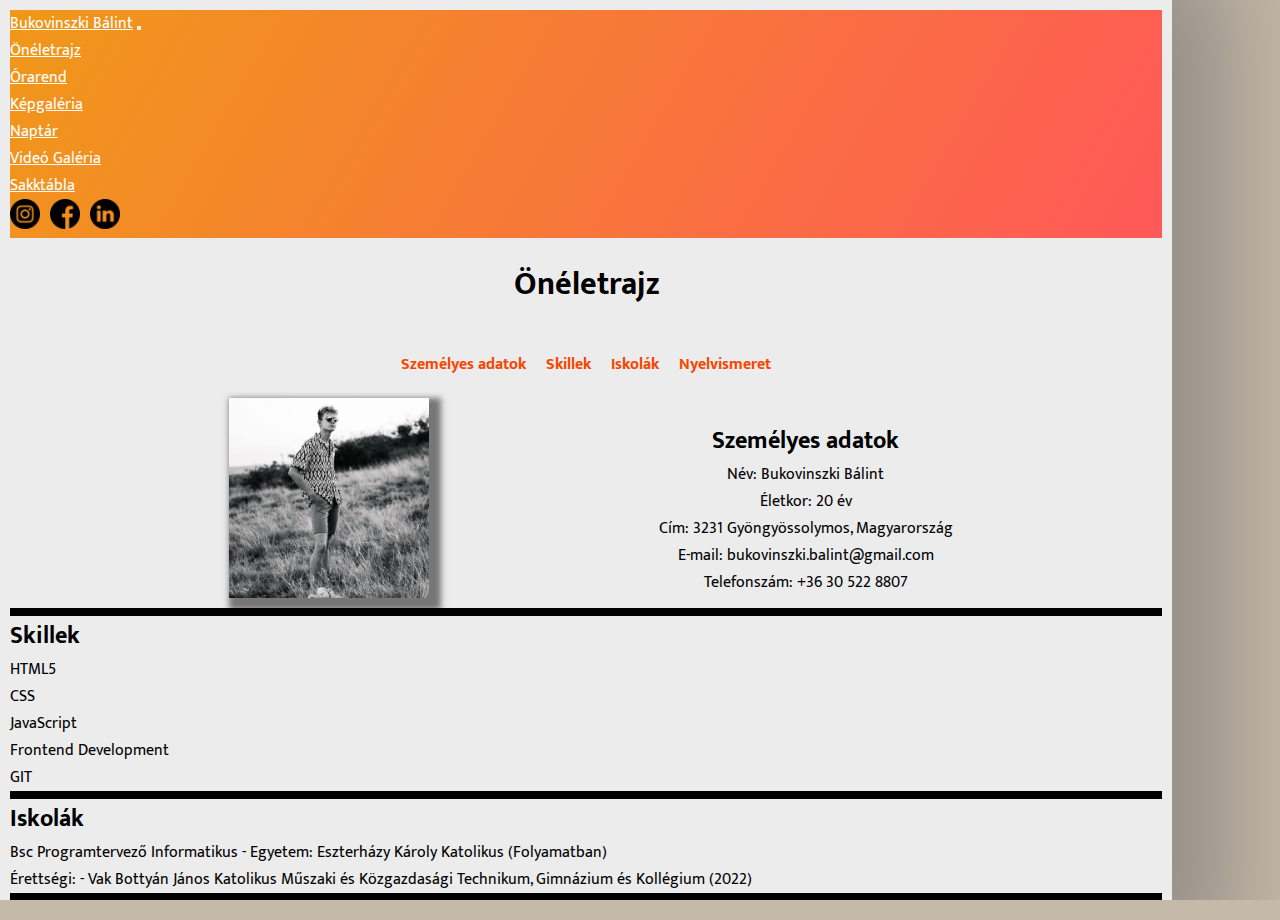
==== commit 4a51bb51: ".changes" ====
--- a/index.html
+++ b/index.html
@@ -57,6 +57,9 @@
                 </li>
                 <li class="nav-item">
                   <a class="nav-link" href="videogaleria.html">Videó Galéria</a>
+                </li>
+                <li class="nav-item">
+                  <a class="nav-link" href="sakktabla.html">Sakktábla</a>
                 </li>
               </ul>
               <div class="social-icons">
